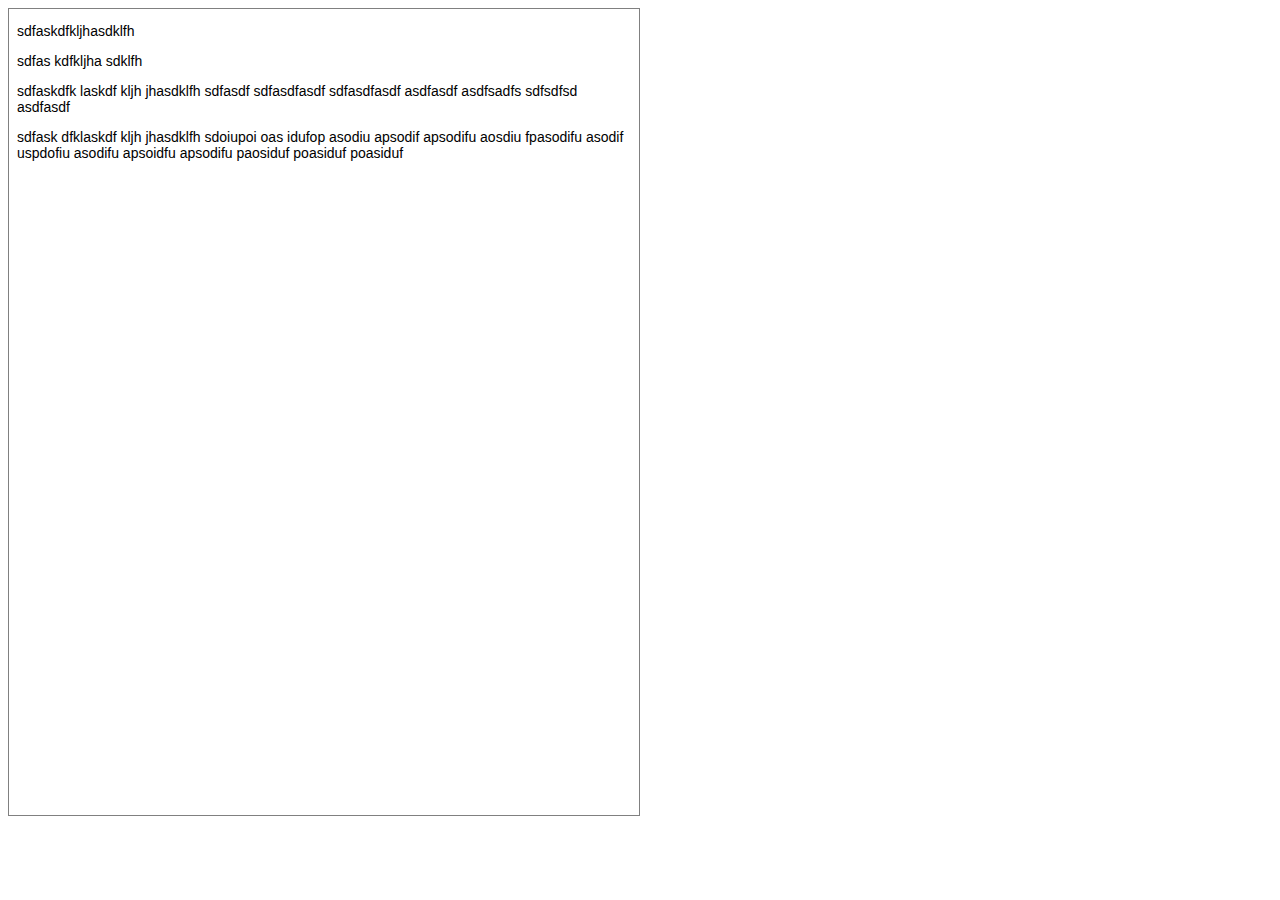
==== index.html @ 95a0ffff "custom styles" ====
<!DOCTYPE html>
<html>
<head lang="en">
    <meta charset="UTF-8">
    <title></title>
    <link rel="stylesheet" type="text/css" href="css/stuProf.css">
    <link rel="stylesheet" type="text/css" href="css/style.css">
</head>
<body>
<div class="toolbar js-toolbar">

</div>
<div class="editor js-editor-wrapper">
<div class="js-editor-toolbar editor-toolbar"></div>
    <textarea name="content" class="js-editor">
        <div class="habrahabra">
            <div class="habrahabra1">
                <p>sdfaskdfkljhasdklfh</p>
                <p>sdfas kdfkljha sdklfh</p>
                <p>sdfaskdfk laskdf kljh jhasdklfh sdfasdf sdfasdfasdf sdfasdfasdf asdfasdf asdfsadfs sdfsdfsd asdfasdf</p>
                <p>sdfask dfklaskdf kljh jhasdklfh sdoiupoi oas idufop asodiu apsodif apsodifu aosdiu fpasodifu asodif uspdofiu asodifu apsoidfu apsodifu paosiduf poasiduf poasiduf</p>
            </div>
        </div>
    </textarea>
</div>

<script type="text/javascript" src="js/vendors/jquery-2.1.3.js"></script>
<script type="text/javascript" src="js/vendors/tinymce/js/tinymce/tinymce.jquery.dev.js"></script>
<script type="text/javascript" src="js/jquery-ui.min.js"></script>
<script type="text/javascript" src="js/jquery-ui-slider-pips.js"></script>
<script type="text/javascript" src="js/script.js"></script>
<link rel="stylesheet" href="css/jquery-ui.css"/>
<link rel="stylesheet" type="text/css" href="css/jquery-ui-slider-pips.css">
</body>
</html>
---- css/stuProf.css ----
@font-face {
    font-family: 'IconFont';
    src: url('../fonts/IconFont.eot');
    src: url('../fonts/IconFont.eot?#iefix') format('embedded-opentype'), url('../fonts/IconFont.woff') format('woff'), url('../fonts/IconFont.ttf') format('truetype'), url('../fonts/IconFont.svg#glyphicons_halflingsregular') format('svg');
}

[class^="icon-"]:before, [class*=" icon-"]:before, .menuLinks a:before, #notificationsMenu .bookmarkIcon:before, .icon.expand:before, .icon.notify:before, .icon.close:before {
    font-family: "IconFont";
    font-weight: normal;
    font-style: normal;
    font-size: 1em;
    text-decoration: inherit;
    text-transform: none
}

[class^="icon-"], [class*=" icon-"], .menuLinks a, #notificationsMenu .bookmarkIcon, .icon.expand, .icon.notify, .icon.close {
    display: inline;
    width: auto;
    height: auto;
    line-height: inherit;
    vertical-align: baseline;
    background-image: none;
    background-position: 0 0;
    background-repeat: repeat;
    -webkit-font-smoothing: antialiased
}

@-webkit-keyframes spin {
    0% {
        -webkit-transform: rotate(0deg);
        transform: rotate(0deg)
    }
    100% {
        -webkit-transform: rotate(359deg);
        transform: rotate(359deg)
    }
}

@-moz-keyframes spin {
    0% {
        -moz-transform: rotate(0deg);
        transform: rotate(0deg)
    }
    100% {
        -moz-transform: rotate(359deg);
        transform: rotate(359deg)
    }
}

@-o-keyframes spin {
    0% {
        -o-transform: rotate(0deg);
        transform: rotate(0deg)
    }
    100% {
        -o-transform: rotate(359deg);
        transform: rotate(359deg)
    }
}

@keyframes spin {
    0% {
        -webkit-transform: rotate(0deg);
        -moz-transform: rotate(0deg);
        -ms-transform: rotate(0deg);
        -o-transform: rotate(0deg);
        transform: rotate(0deg)
    }
    100% {
        -webkit-transform: rotate(359deg);
        -moz-transform: rotate(359deg);
        -ms-transform: rotate(359deg);
        -o-transform: rotate(359deg);
        transform: rotate(359deg)
    }
}

.icon-spin {
    display: inline-block;
    -webkit-animation: spin 2s infinite linear;
    -moz-animation: spin 2s infinite linear;
    -o-animation: spin 2s infinite linear;
    animation: spin 2s infinite linear
}

.icon-rotate-90:before {
    -webkit-transform: rotate(90deg);
    -moz-transform: rotate(90deg);
    -ms-transform: rotate(90deg);
    -o-transform: rotate(90deg);
    transform: rotate(90deg)
}

.icon-rotate-180:before {
    -webkit-transform: rotate(180deg);
    -moz-transform: rotate(180deg);
    -ms-transform: rotate(180deg);
    -o-transform: rotate(180deg);
    transform: rotate(180deg)
}

.icon-rotate-270:before {
    -webkit-transform: rotate(270deg);
    -moz-transform: rotate(270deg);
    -ms-transform: rotate(270deg);
    -o-transform: rotate(270deg);
    transform: rotate(270deg)
}

.icon-flip-horizontal:before {
    -webkit-transform: scale(-1, 1);
    -moz-transform: scale(-1, 1);
    -ms-transform: scale(-1, 1);
    -o-transform: scale(-1, 1);
    transform: scale(-1, 1)
}

.icon-flip-vertical:before {
    -webkit-transform: scale(1, -1);
    -moz-transform: scale(1, -1);
    -ms-transform: scale(1, -1);
    -o-transform: scale(1, -1);
    transform: scale(1, -1)
}

.icon-add:before {
    content: "\2a01"
}

.icon-aperture:before {
    content: "\0030"
}

.icon-arrow:before {
    content: "\e60a"
}

.icon-arrow_filled:before {
    content: "\e609"
}

.icon-arrow_back:before {
    content: "H"
}

.icon-arrow_left:before {
    content: "\25c0"
}

.icon-arrow_right:before {
    content: "\25b6"
}

.icon-audio_off:before {
    content: "N"
}

.icon-audio_on:before {
    content: "\004F"
}

.icon-attachment:before {
    content: "\e606"
}

.icon-announcement:before {
    content: "\e608"
}

.icon-backward:before {
    content: "\00ab"
}

.icon-bald:before {
    content: "\e617"
}

.icon-book:before {
    content: "<"
}

.icon-bookmark:before {
    content: "\0047"
}

.icon-broadcasting:before {
    content: "b"
}

.icon-calendar:before {
    content: "\0063"
}

.icon-chat_audio:before {
    content: "\0046"
}

.icon-chat_video:before {
    content: "\e60c"
}

.icon-camera_off:before {
    content: "\e60b"
}

.icon-chapterization:before {
    content: "\2263"
}

.icon-check:before {
    content: "\2713"
}

.icon-class:before {
    content: "\0075"
}

.icon-classroom:before {
    content: "\e618"
}

.icon-clock:before {
    content: "\002e"
}

.icon-close:before {
    content: "x"
}

.icon-cloud:before {
    content: "\2601"
}

.icon-collaborate:before {
    content: "\0075"
}

.icon-comment:before {
    content: "\0026"
}

.icon-cursor_3d:before {
    content: "\0033"
}

.icon-cell_bubble:before {
    content: "\e615"
}

.icon-delete:before {
    content: "\2a02"
}

.icon-discussion:before {
    content: "\0064"
}

.icon-download:before {
    content: "\004D"
}

.icon-edit:before {
    content: "\0023"
}

.icon-expand:before {
    content: "\2922"
}

.icon-eye_closed:before {
    content: "\003D"
}

.icon-eye_open:before {
    content: "\003E"
}

.icon-flag:before {
    content: "\0024"
}

.icon-follow:before {
    content: "\e60d"
}

.icon-follower:before {
    content: "\0066"
}

.icon-font_size:before {
    content: "a"
}

.icon-forward:before {
    content: "\00bb"
}

.icon-gear:before {
    content: "\2699"
}

.icon-gears:before {
    content: "\0053"
}

.icon-graph_bar:before {
    content: "\0067"
}

.icon-graph_pie:before {
    content: "\004A"
}

.icon-hand:before {
    content: "\0059"
}

.icon-hand_raise:before {
    content: "\0043"
}

.icon-help:before {
    content: "?"
}

.icon-info:before {
    content: "i"
}

.icon-inspect:before {
    content: "I"
}

.icon-jump_back:before {
    content: "\0037"
}

.icon-jump_forward:before {
    content: "\0038"
}

.icon-list_mode:before {
    content: "\2254"
}

.icon-lock:before {
    content: "k"
}

.icon-mail:before {
    content: "\2709"
}

.icon-marker:before {
    content: "\004B"
}

.icon-media:before {
    content: "X"
}

.icon-media_image:before {
    content: "V"
}

.icon-media_pdf:before {
    content: "W"
}

.icon-media_url:before {
    content: "U"
}

.icon-media_3d:before {
    content: "T"
}

.icon-menus:before {
    content: "\e614"
}

.icon-microphone:before {
    content: "\0050"
}

.icon-multi_camera:before {
    content: "\e613"
}

.icon-new_doc:before {
    content: "\e616"
}

.icon-note:before {
    content: "\0044"
}

.icon-notify_off:before {
    content: "\006F"
}

.icon-notify_on:before {
    content: "\006E"
}

.icon-order_time:before {
    content: "\003A"
}

.icon-pause:before {
    content: "\2016"
}

.icon-pencil:before {
    content: "\270e"
}

.icon-pin:before {
    content: "\2729"
}

.icon-play:before {
    content: "\25b6"
}

.icon-present_mode:before {
    content: "\0065"
}

.icon-presentation:before {
    content: "p"
}

.icon-print:before {
    content: "\004C"
}

.icon-refresh:before {
    content: "\27f3"
}

.icon-search:before {
    content: "\0039"
}

.icon-share:before {
    content: "\002f"
}

.icon-share_notes:before {
    content: "\0031"
}

.icon-slides:before {
    content: "\0073"
}

.icon-star:before {
    content: "\2605"
}

.icon-sharescreen:before {
    content: "\e60e"
}

.icon-speaker:before {
    content: "\e610"
}

.icon-speaker_mute:before {
    content: "\e60f"
}

.icon-thumb_down:before {
    content: "\0042"
}

.icon-thumb_up:before {
    content: "\0051"
}

.icon-trash:before {
    content: "\0035"
}

.icon-transcript:before {
    content: "\0074"
}

.icon-upload:before {
    content: "\e607"
}

.icon-user:before {
    content: "\0052"
}

.icon-user_settings:before {
    content: "\0032"
}

.icon-video:before {
    content: "\0076"
}

.icon-view_default:before {
    content: "\0041"
}

.icon-view_full:before {
    content: "\0036"
}

.icon-view_half:before {
    content: "\0040"
}

.icon-zoom_out:before {
    content: "-"
}

.icon-zoom_in:before {
    content: "+"
}

.icon-reply:before {
    content: "\21aa"
}

.icon-Alphaorder:before {
    content: "\20b3"
}

.icon-filter:before {
    content: "\22a4"
}

.icon-notebook:before {
    content: "\25a6"
}

.icon-professor:before {
    content: "\e601"
}

.icon-laptop:before {
    content: "\e602"
}

.icon-wireless:before {
    content: "\e604"
}

.icon-viral:before {
    content: "\e605"
}

.icon-student:before {
    content: "\263a"
}

.icon-stop:before {
    content: "\e611"
}

.icon-warning:before {
    content: "\e612"
}
---- css/style.css ----
.editor {
    height: 800px;
    width: 50%;
    position: relative;
}

.editor textarea {
    height: 100%;
}
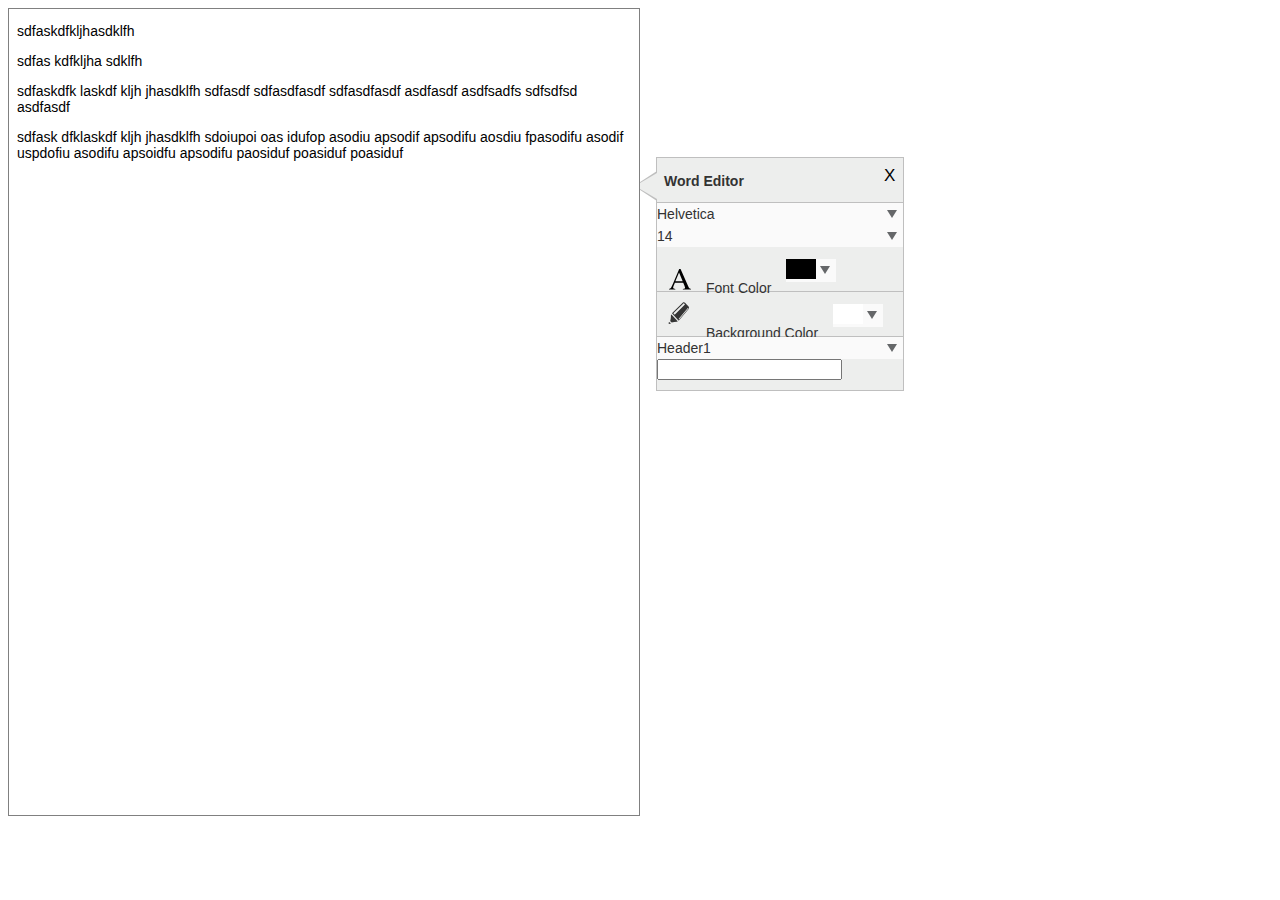
==== commit c4961200: "custom styles" ====
--- a/index.html
+++ b/index.html
@@ -11,14 +11,38 @@
 
 </div>
 <div class="editor js-editor-wrapper">
-<div class="js-editor-toolbar editor-toolbar"></div>
+    <div class="js-editor-toolbar editor-toolbar" style="display: block;">
+        <div class="mce-toolbar-header"><h1>Word Editor</h1><a title="Close" href="#">X</a></div>
+        <div class="font-group">
+            <div class="editor__font-family">
+            </div>
+            <div class="editor__font-size">
+            </div>
+        </div>
+        <div class="editor__simple-controls">
+            <div class="editor__font-bold"></div>
+            <div class="editor__font-italic"></div>
+            <div class="editor__font-underline"></div>
+        </div>
+        <div class="colorInput"></div>
+        <div class="colorInputBg"></div>
+        <div class="editor__custom-style"></div>
+        <div>
+            <input type="text" class="editor__link-input"/>
+        </div>
+    </div>
     <textarea name="content" class="js-editor">
         <div class="habrahabra">
             <div class="habrahabra1">
                 <p>sdfaskdfkljhasdklfh</p>
+
                 <p>sdfas kdfkljha sdklfh</p>
-                <p>sdfaskdfk laskdf kljh jhasdklfh sdfasdf sdfasdfasdf sdfasdfasdf asdfasdf asdfsadfs sdfsdfsd asdfasdf</p>
-                <p>sdfask dfklaskdf kljh jhasdklfh sdoiupoi oas idufop asodiu apsodif apsodifu aosdiu fpasodifu asodif uspdofiu asodifu apsoidfu apsodifu paosiduf poasiduf poasiduf</p>
+
+                <p>sdfaskdfk laskdf kljh jhasdklfh sdfasdf sdfasdfasdf sdfasdfasdf asdfasdf asdfsadfs sdfsdfsd
+                    asdfasdf</p>
+
+                <p>sdfask dfklaskdf kljh jhasdklfh sdoiupoi oas idufop asodiu apsodif apsodifu aosdiu fpasodifu asodif
+                    uspdofiu asodifu apsoidfu apsodifu paosiduf poasiduf poasiduf</p>
             </div>
         </div>
     </textarea>
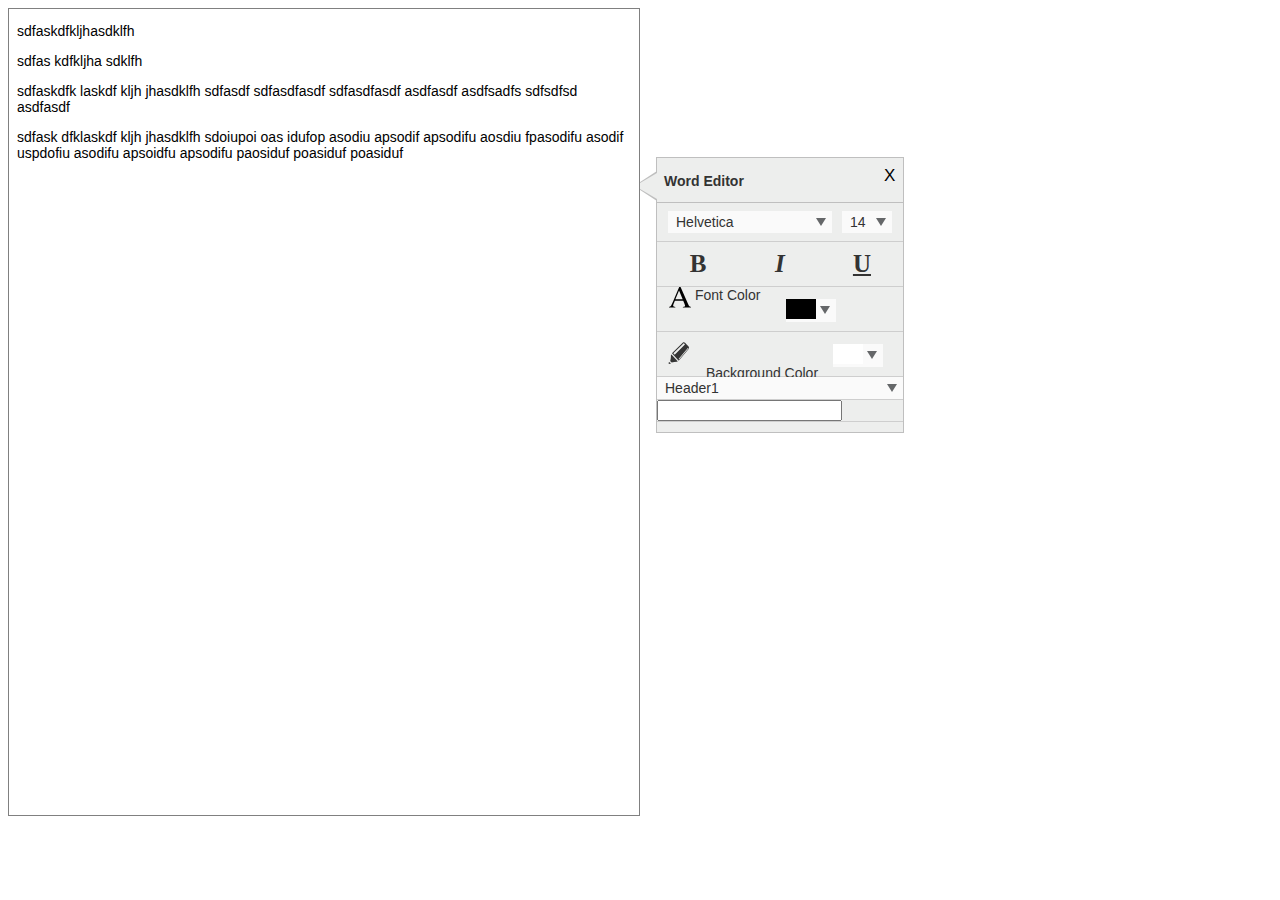
==== commit d5b818f8: "custom styles" ====
--- a/index.html
+++ b/index.html
@@ -13,21 +13,21 @@
 <div class="editor js-editor-wrapper">
     <div class="js-editor-toolbar editor-toolbar" style="display: block;">
         <div class="mce-toolbar-header"><h1>Word Editor</h1><a title="Close" href="#">X</a></div>
-        <div class="font-group">
+        <div class="font-group clearfix editor-border-bottom">
             <div class="editor__font-family">
             </div>
             <div class="editor__font-size">
             </div>
         </div>
-        <div class="editor__simple-controls">
+        <div class="editor__simple-controls editor-border-bottom clearfix">
             <div class="editor__font-bold"></div>
             <div class="editor__font-italic"></div>
             <div class="editor__font-underline"></div>
         </div>
-        <div class="colorInput"></div>
-        <div class="colorInputBg"></div>
-        <div class="editor__custom-style"></div>
-        <div>
+        <div class="colorInput editor-border-bottom clearfix"></div>
+        <div class="colorInputBg editor-border-bottom clearfix"></div>
+        <div class="editor__custom-style editor-border-bottom"></div>
+        <div class="editor-border-bottom">
             <input type="text" class="editor__link-input"/>
         </div>
     </div>
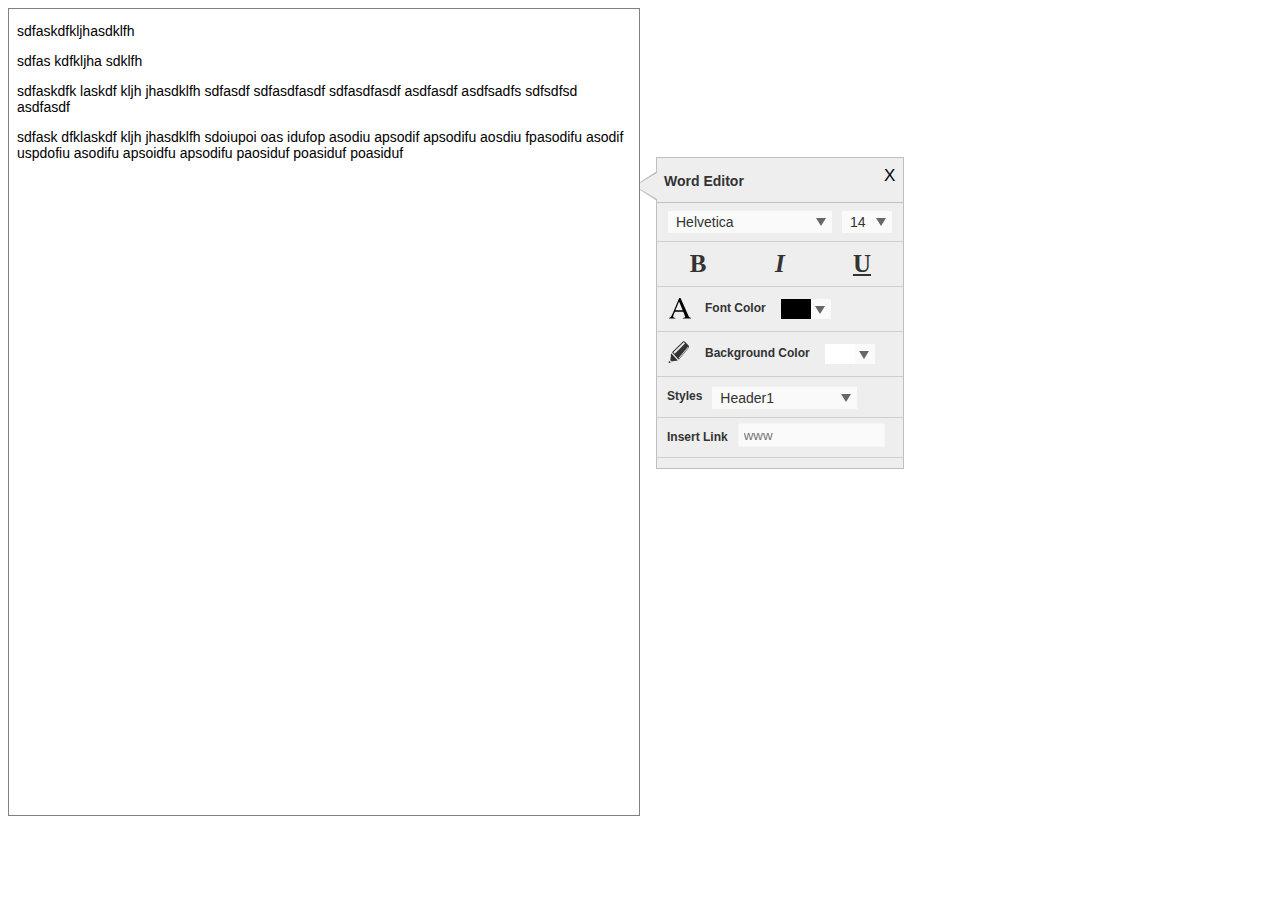
==== commit 509fc3e5: "custom styles" ====
--- a/index.html
+++ b/index.html
@@ -26,9 +26,12 @@
         </div>
         <div class="colorInput editor-border-bottom clearfix"></div>
         <div class="colorInputBg editor-border-bottom clearfix"></div>
-        <div class="editor__custom-style editor-border-bottom"></div>
-        <div class="editor-border-bottom">
-            <input type="text" class="editor__link-input"/>
+        <div class="editor__custom-style editor-border-bottom clearfix">
+            <span class="editor__custom-style__title">Styles</span>
+        </div>
+        <div class="editor__link-wrapper editor-border-bottom clearfix">
+            <label for="link-input">Insert Link</label>
+            <input type="text" id="link-input" class="editor__link-input" placeholder="www"/>
         </div>
     </div>
     <textarea name="content" class="js-editor">
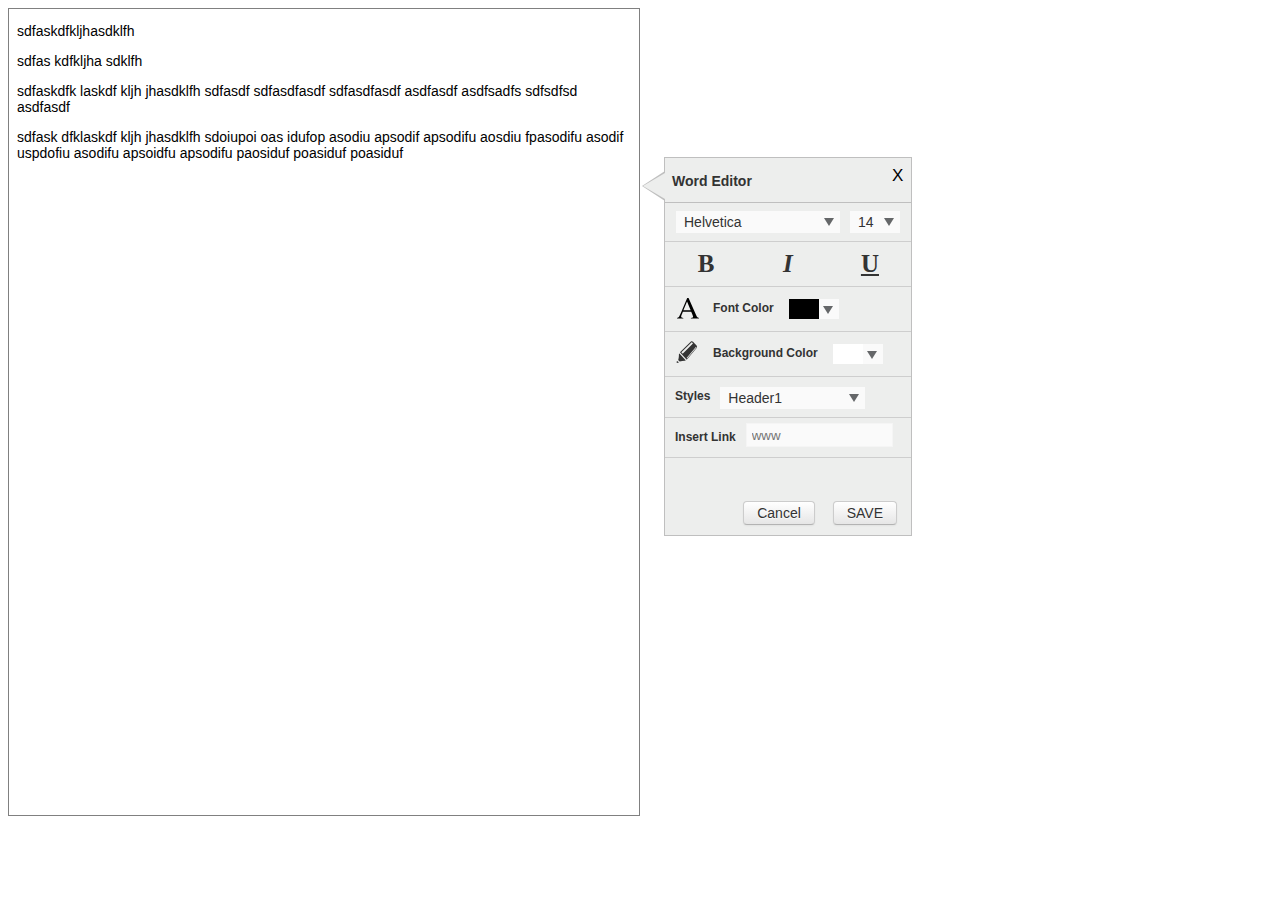
==== commit 85d2d272: "custom styles" ====
--- a/index.html
+++ b/index.html
@@ -33,6 +33,10 @@
             <label for="link-input">Insert Link</label>
             <input type="text" id="link-input" class="editor__link-input" placeholder="www"/>
         </div>
+        <div class="submit-buttons-group">
+            <a class="btn" id="cancelButton">Cancel</a>
+            <a class="btn saveEdits" id="saveButton">SAVE</a>
+        </div>
     </div>
     <textarea name="content" class="js-editor">
         <div class="habrahabra">
